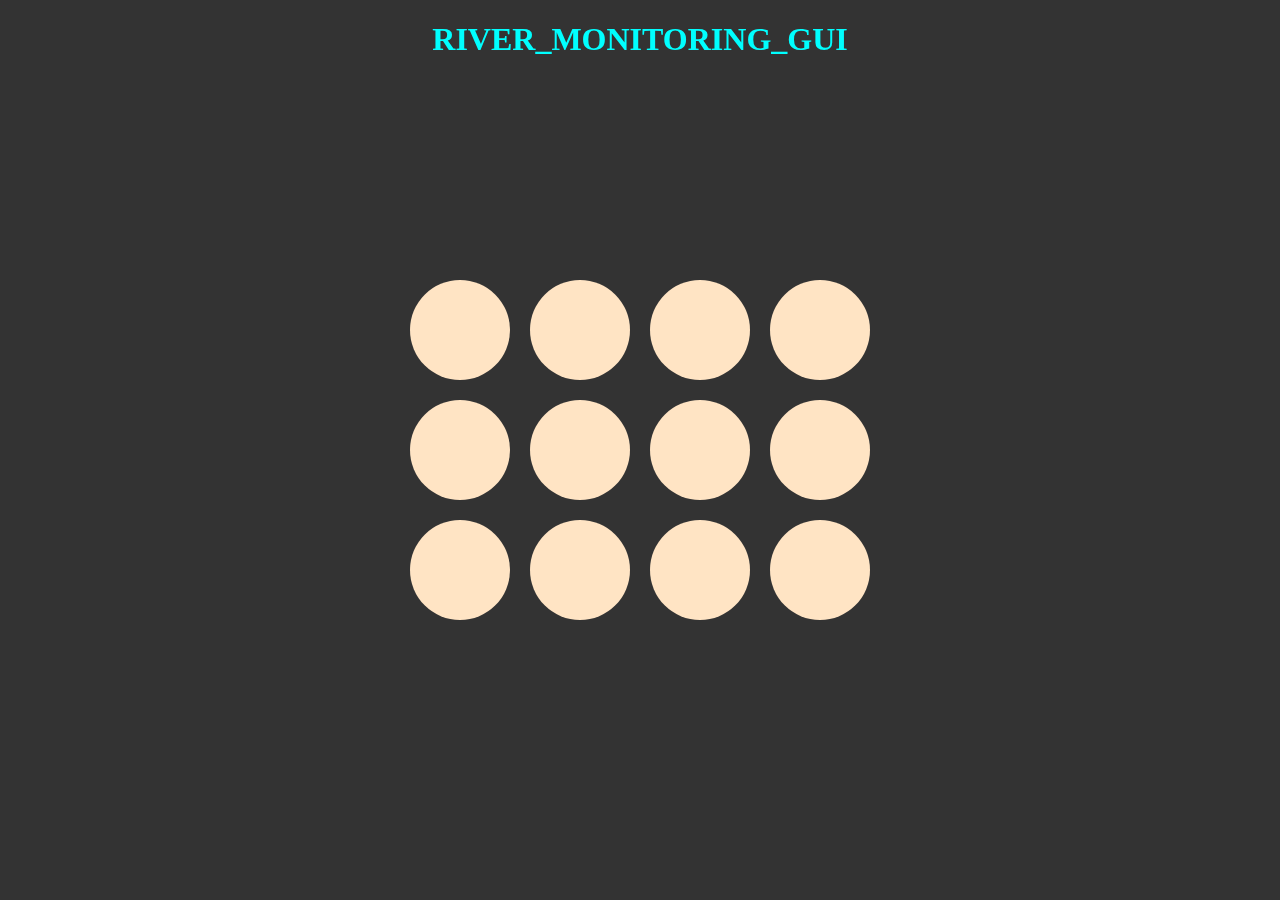
==== templates/index.html @ 64f6a43a "water_level monitoring project_river" ====
<!DOCTYPE html>
<html lang="en">
<head>
  <meta charset="UTF-8">
  <meta name="viewport" content="width=device-width, initial-scale=1.0">
  <title>Staircase Circles</title>
  <link rel="stylesheet" href="./style.css">
</head>
<body>
  <div class="container">
    <div class="tittle">
        <h1>RIVER_MONITORING_GUI</h1>
    </div>
    <div class="step">
      <div class="circle"></div>
      <div class="circle"></div>
      <div class="circle"></div>
      <div class="circle"></div>
    </div>
    <div class="step">
      <div class="circle"></div>
      <div class="circle"></div>
      <div class="circle"></div>
      <div class="circle"></div>
    </div>
    <div class="step">
      <div class="circle"></div>
      <div class="circle"></div>
      <div class="circle"></div>
      <div class="circle"></div>
    </div>
  </div>
</body>
</html>
---- templates/style.css ----
body {
    margin: 0;

    padding: 0;

    display: flex; /* Make the body element use flexbox */

    justify-content: center; /* Align content horizontally at center */

    align-items: center; /* Align content vertically at center (optional) */

    min-height: 100vh; /* Set minimum height for full viewport */

    background-color: #333;
  }
  
  .container {
    
    display: flex; /* Make the container use flexbox */

    flex-direction: column; /* Stack steps vertically */
  }
  
  .step {

    display: flex; /* Make each step use flexbox */

  }
  
  .circle {

    width: 100px; /* Set width of each circle */

    height: 100px; /* Set height of each circle (equal to width for a circle) */

    background-color: bisque; /* Set background color for circles */

    border-radius: 50%; /* Make the circles round */

    margin: 10px; /* Add margin for spacing */
  }
  

  .tittle {

    width: 100%;

    text-align: center;

    position: fixed;

    top: 0;

    left: 0;

  }

  .tittle h1 {

    color: aqua;

  }
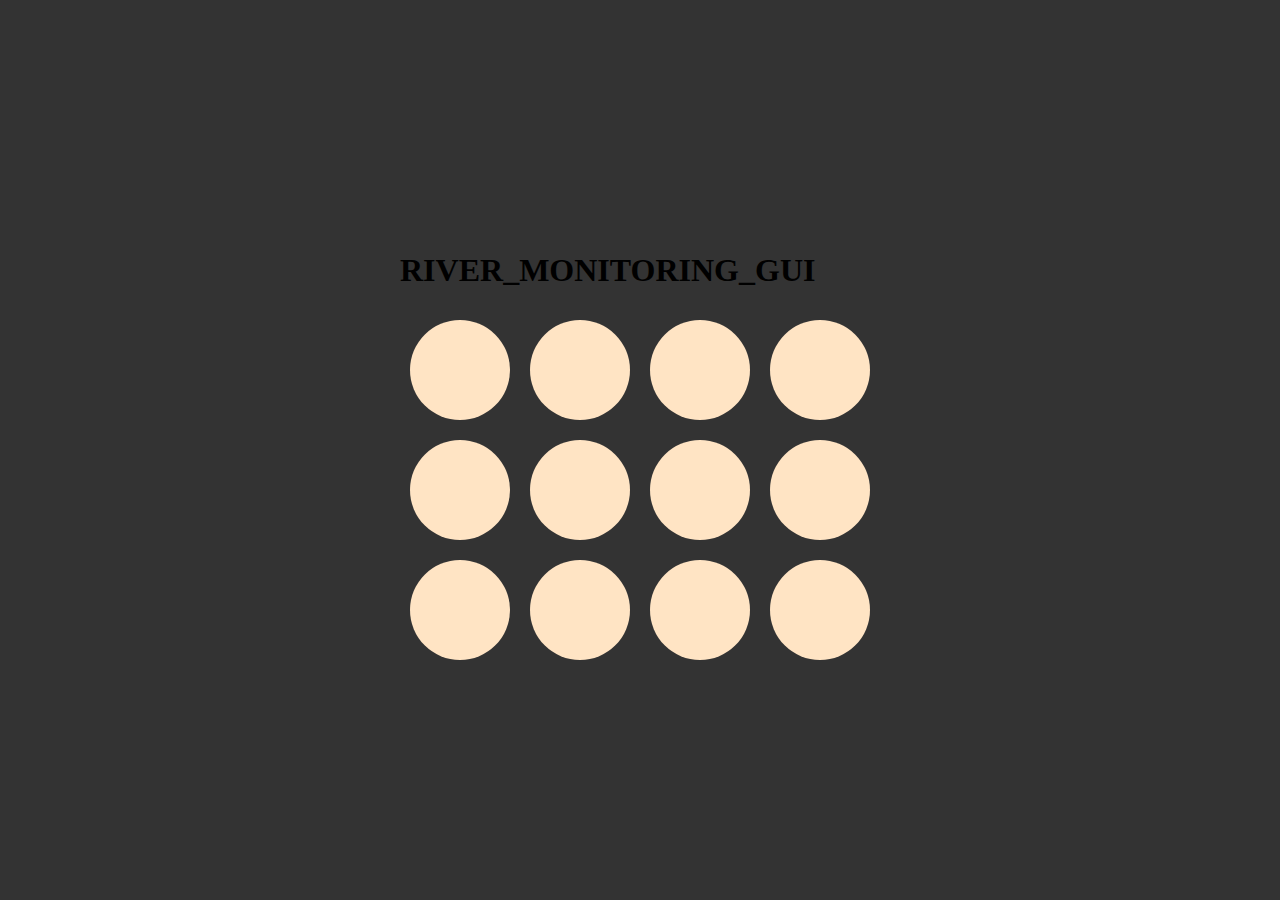
==== commit 544ed38a: "Update index.html" ====
--- a/templates/index.html
+++ b/templates/index.html
@@ -8,22 +8,22 @@
 </head>
 <body>
   <div class="container">
-    <div class="tittle">
+    <div class="title">
         <h1>RIVER_MONITORING_GUI</h1>
     </div>
-    <div class="step">
+    <div class="step first">
       <div class="circle"></div>
       <div class="circle"></div>
       <div class="circle"></div>
       <div class="circle"></div>
     </div>
-    <div class="step">
+    <div class="step second">
       <div class="circle"></div>
       <div class="circle"></div>
       <div class="circle"></div>
       <div class="circle"></div>
     </div>
-    <div class="step">
+    <div class="step third">
       <div class="circle"></div>
       <div class="circle"></div>
       <div class="circle"></div>
@@ -32,4 +32,3 @@
   </div>
 </body>
 </html>
-
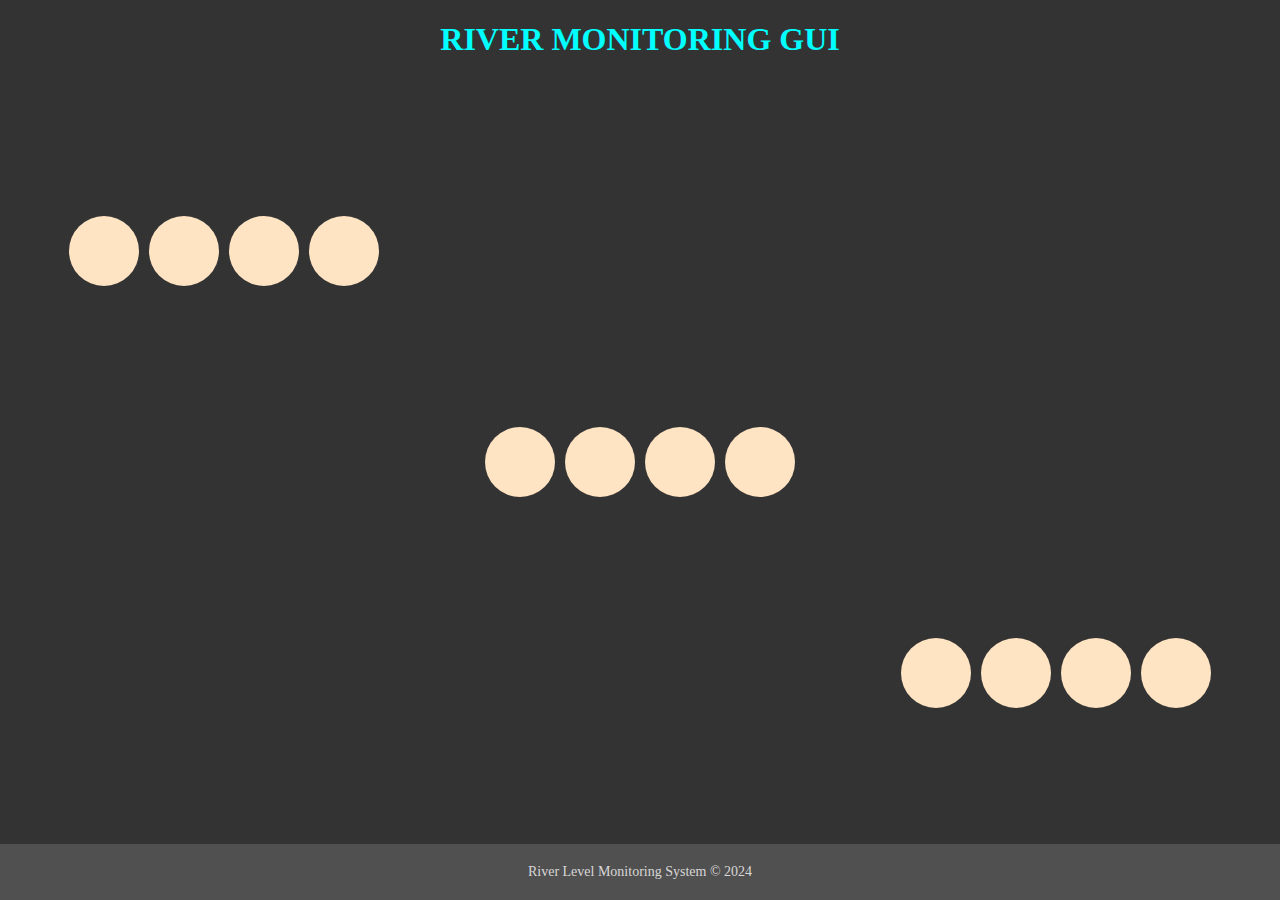
==== commit 88cea83e: "Update index.html" ====
--- a/templates/index.html
+++ b/templates/index.html
@@ -3,32 +3,35 @@
 <head>
   <meta charset="UTF-8">
   <meta name="viewport" content="width=device-width, initial-scale=1.0">
-  <title>Staircase Circles</title>
+  <title>River Monitoring System</title>
   <link rel="stylesheet" href="./style.css">
 </head>
 <body>
-  <div class="container">
-    <div class="title">
-        <h1>RIVER_MONITORING_GUI</h1>
-    </div>
-    <div class="step first">
+  <header class="title">
+    <h1>RIVER MONITORING GUI</h1>
+  </header>
+  <main class="container">
+    <section class="step first">
       <div class="circle"></div>
       <div class="circle"></div>
       <div class="circle"></div>
       <div class="circle"></div>
-    </div>
-    <div class="step second">
+    </section>
+    <section class="step second">
       <div class="circle"></div>
       <div class="circle"></div>
       <div class="circle"></div>
       <div class="circle"></div>
-    </div>
-    <div class="step third">
+    </section>
+    <section class="step third">
       <div class="circle"></div>
       <div class="circle"></div>
       <div class="circle"></div>
       <div class="circle"></div>
-    </div>
-  </div>
+    </section>
+  </main>
+  <footer>
+    River Level Monitoring System &copy; 2024
+  </footer>
 </body>
 </html>
--- a/templates/style.css
+++ b/templates/style.css
@@ -1,62 +1,69 @@
 body {
-    margin: 0;
+  margin: 0;
+  padding: 0;
+  display: flex; /* Make the body element use flexbox */
+  flex-direction: column;
+  justify-content: space-between; /* Align content horizontally at center */
+  align-items: center; /* Align content vertically at center (optional) */
+  min-height: 100vh; /* Set minimum height for full viewport */
+  background-color: #333;
+}
 
-    padding: 0;
+.container {
+  display: flex; /* Make the container use flexbox */
+  flex-direction: column; /* Stack steps vertically */
+  align-items: center;
+  justify-content: space-evenly;
+  flex: 1;
+}
 
-    display: flex; /* Make the body element use flexbox */
+footer {
+  background-color: #515050;
+  color: rgb(215, 215, 215);
+  width: 100%;
+  padding: 20px;
+  text-align: center;
+  font-size: 14px;
+}
 
-    justify-content: center; /* Align content horizontally at center */
+.step {
+  width: 90vw;
+}
 
-    align-items: center; /* Align content vertically at center (optional) */
+.first {
+  display: flex; /* Make the container use flexbox */
+  flex-direction: row; /* Stack steps vertically */
+  align-items: center;
+  justify-content: flex-start;
+}
 
-    min-height: 100vh; /* Set minimum height for full viewport */
+.second {
+  display: flex; /* Make the container use flexbox */
+  flex-direction: row; /* Stack steps vertically */
+  align-items: center;
+  justify-content: center;
+}
 
-    background-color: #333;
-  }
-  
-  .container {
-    
-    display: flex; /* Make the container use flexbox */
+.third {
+  display: flex; /* Make the container use flexbox */
+  flex-direction: row; /* Stack steps vertically */
+  align-items: center;
+  justify-content: flex-end;
+}
 
-    flex-direction: column; /* Stack steps vertically */
-  }
-  
-  .step {
+.circle {
+  width: 70px; /* Set width of each circle */
+  height: 70px; /* Set height of each circle (equal to width for a circle) */
+  background-color: bisque; /* Set background color for circles */
+  border-radius: 50%; /* Make the circles round */
+  margin: 5px; /* Add margin for spacing */
+}
 
-    display: flex; /* Make each step use flexbox */
+.title {
+  width: 100%;
+  text-align: center;
+}
 
-  }
-  
-  .circle {
-
-    width: 100px; /* Set width of each circle */
-
-    height: 100px; /* Set height of each circle (equal to width for a circle) */
-
-    background-color: bisque; /* Set background color for circles */
-
-    border-radius: 50%; /* Make the circles round */
-
-    margin: 10px; /* Add margin for spacing */
-  }
-  
-
-  .tittle {
-
-    width: 100%;
-
-    text-align: center;
-
-    position: fixed;
-
-    top: 0;
-
-    left: 0;
-
-  }
-
-  .tittle h1 {
-
-    color: aqua;
-
-  }+.title h1 {
+  color: aqua;
+}
